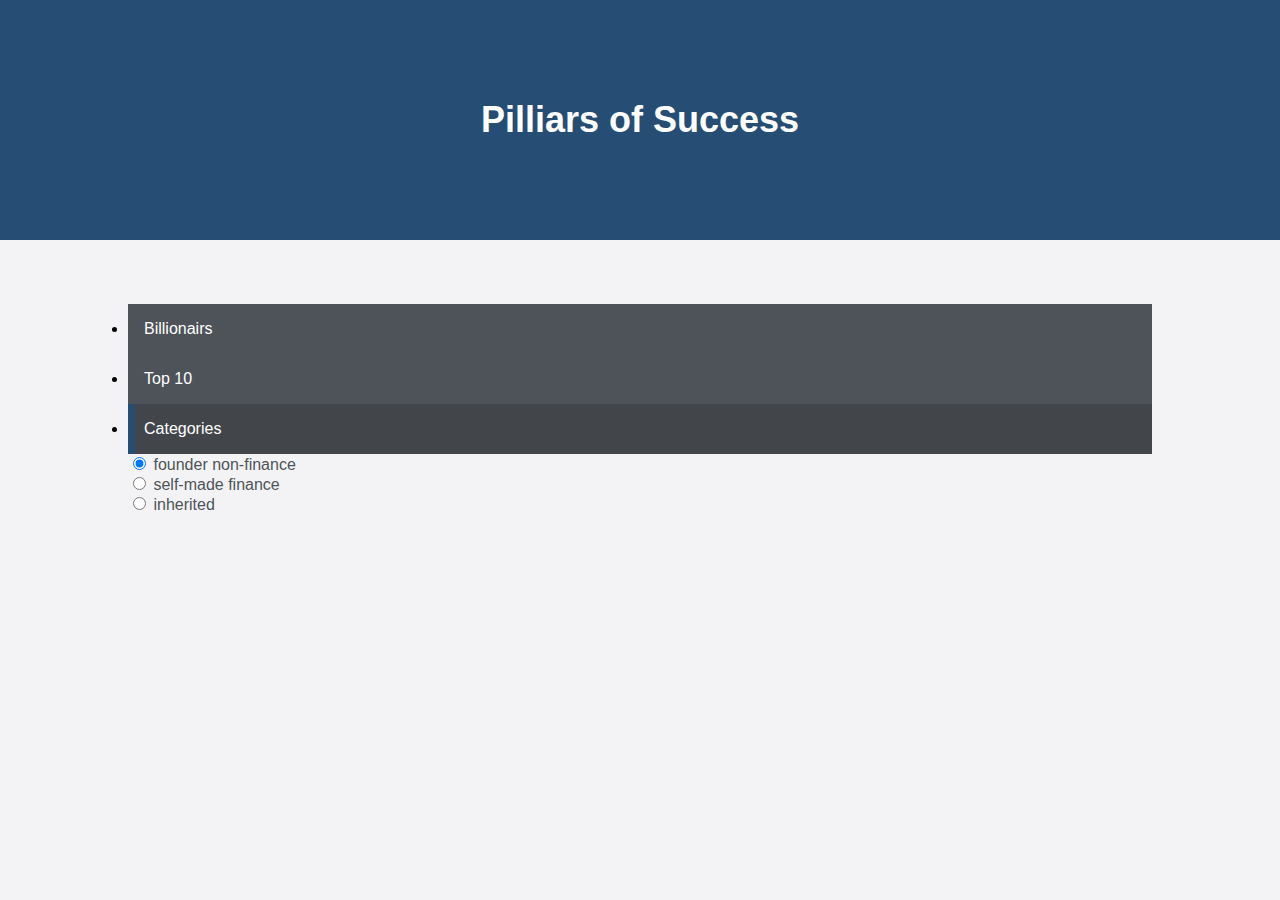
==== categories.html @ 19fdc6fa "testing json" ====
<!doctype html>
<html>
<head>
  <meta charset="UTF-8">
  <meta name="viewport" content="width=device-width, initial-scale=1">
  <link rel="stylesheet" href="css/style.css">
  <script type="text/javascript" src="js/billionaires.json"></script>
  <script type="text/javascript" src="js/pilliars.js"></script>
  <script language="JavaScript" type="text/javascript" src="js/jquery-3.2.1.min.js"></script>

  <title>PoS</title>
</head>
<body>
<header>
  <h1>Pilliars of Success</h1>
  <!-- <h4>Multi-decade database of the super-rich</h4> -->
</header>
<div class="listing">
  <div class="nav">
    <ul>
      <li><a href="index.html">Billionairs</a></li>
      <li><a href="top-10.html">Top 10</a></li>
      <li><a class="selected">Categories</a></li>
    </ul>
  </div>

  <form name="form">
    <input type="radio" onchange="populate_category()"name="type" value="founder non-finance" checked> founder non-finance<br>
    <input type="radio" onchange="populate_category()"name="type" value="self-made finance"> self-made finance<br>
    <input type="radio" onchange="populate_category()"name="type" value="inherited"> inherited <br>
  </form>

  <div class="content-item">
    <ul class="content-group">
      <!-- <li>
        <a class="content-title" id="bill">Top Richest Person</a>
        <div class="content" id="company">
          <p>This would be a paragraph with the information about some of the richest people on the planet.</p>
        </div>
      </li> -->
    </ul>
  </div>
</div>
</body>
</html>
---- css/style.css ----
/*Austin Smitherman
Project 3
CINS 110
style.css*/

*::after, *::before {
  content: '';
}

html, body, div, h1, ul, li, header {
	margin: 0;
	padding: 0;
	border: 0;
	font-size: 100%;
}

body {
  font-family: "Open Sans", sans-serif;
  color: #4e5359;
  background-color: #f3f3f5;
}

a {
  color:  #264d73;
  text-decoration: none;
}

header {
  position: relative;
  height: 240px;
  line-height: 240px;
  text-align: center;
  background-color:  #264d73;
}
header h1 {
  color: #ffffff;
  -webkit-font-smoothing: antialiased;
  -moz-osx-font-smoothing: grayscale;
  font-size: 36px;
}

.listing {
  position: relative;
  width: 90%;
  max-width: 1024px;
  margin: 4em auto;
  /*box-shadow: none;*/
}
.nav {
  width: 100%;
  margin: 0 auto;
  display: block;
  box-sizing: border-box;
  /*padding: 30px;*/
  /*height: 70px;*/
}
.nav a {
  /*float:right;*/
  position: relative;
  display: block;
  overflow: hidden;
  height: 50px;
  line-height: 50px;
  padding: 0 28px 0 16px;
  background-color: #4e5359;
  color: #ffffff;
  /*white-space: nowrap;*/
  /*border-bottom: 1px solid #555b61;*/
}

.nav li {
  border-right: 0px;
  color: black;
}

.nav a::before, .nav a::after {
  position: absolute;
}

  .nav a::before {
    /* decorative rectangle on the left visible for the selected item */
    display: block;
    top: 0;
    right: auto;
    left: 0;
    height: 100%;
    width: 7px;
    background-color:  #264d73;
    opacity: 0;
  }
  .nav .selected {
    background: #42464b;
  }
  .nav .selected::before {
    opacity: 1;
  }


.content-item {
  position: static;
  height: auto;
  width: auto;
  top: 0;
  right: 0;
  background: transparent;
  padding: 0;
  overflow: auto;
}

.content-group {
  display: block;
  background: #ffffff;
}
.content-group li:first-child {
  margin-top: 2em;
}

.content-title {
  position: relative;
  display: block;
  font-size: 24px;
  margin: 0;
  line-height: 1.2;
  font-weight: 300;
  padding: 24px 72px 24px 24px;
}


  /* arrow icon on the right */
.content-title::before, .content-title::after {
  position: absolute;
  right: 24px;
  top: 50%;
  height: 2px;
  width: 13px;
  background: #264d73;
}
.content-title::before {
  transform: rotate(45deg);
  right: 32px;
}
.content-title::after {
  transform: rotate(-45deg);
}

.content {
  display: block;
  padding: 0 24px 30px;
}
.content p {
  line-height: 1.5;
  font-size: 14px;
  color: #260d0d;
}
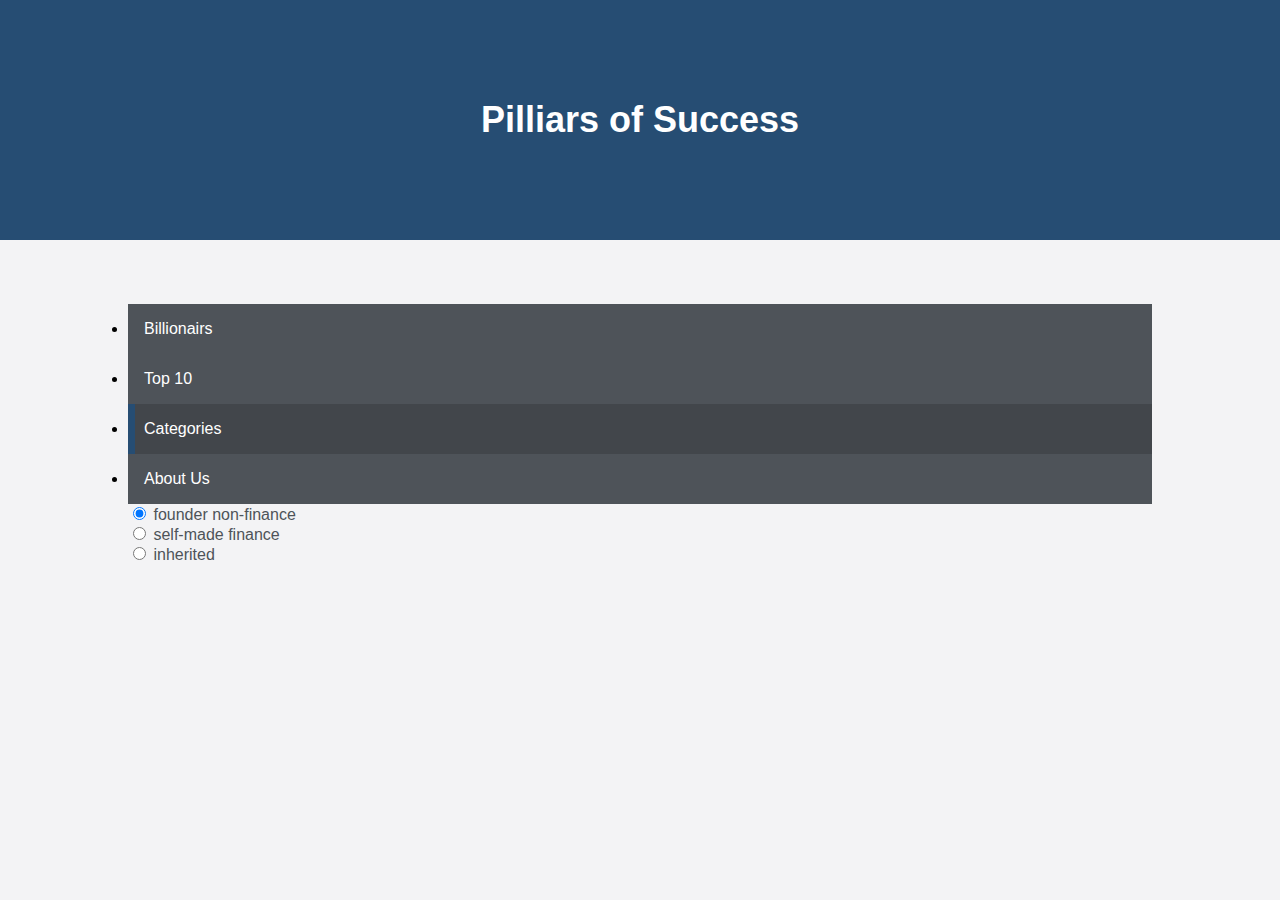
==== commit f424bf3d: "fixed column error" ====
--- a/categories.html
+++ b/categories.html
@@ -21,6 +21,7 @@
       <li><a href="index.html">Billionairs</a></li>
       <li><a href="top-10.html">Top 10</a></li>
       <li><a class="selected">Categories</a></li>
+      <li><a href="about-us.html">About Us</a></li>
     </ul>
   </div>
 
